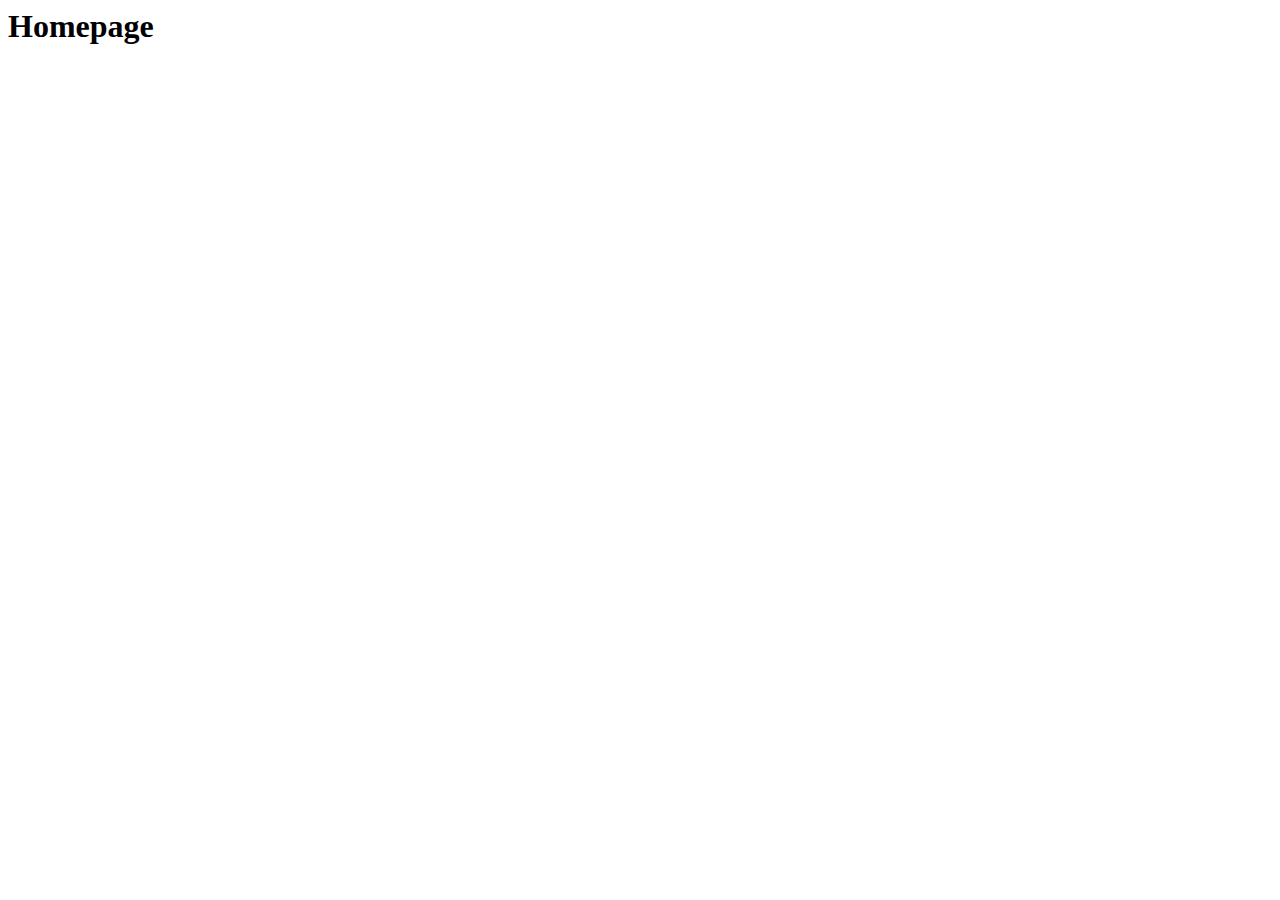
==== index.html @ 41ca2791 "Initial Commit" ====
<!DOCTYPE <!DOCTYPE html>
<html>
<head>
    <meta charset="utf-8" />
    <meta http-equiv="X-UA-Compatible" content="IE=edge">
    <title>Eric Northrop | Home</title>
    <meta name="viewport" content="width=device-width, initial-scale=1">
    <link rel="stylesheet" type="text/css" media="screen" href="css/style.css" />
    <!-- <script src="main.js"></script> -->
</head>
<body>
    <h1>Homepage</h1>
</body>
</html>
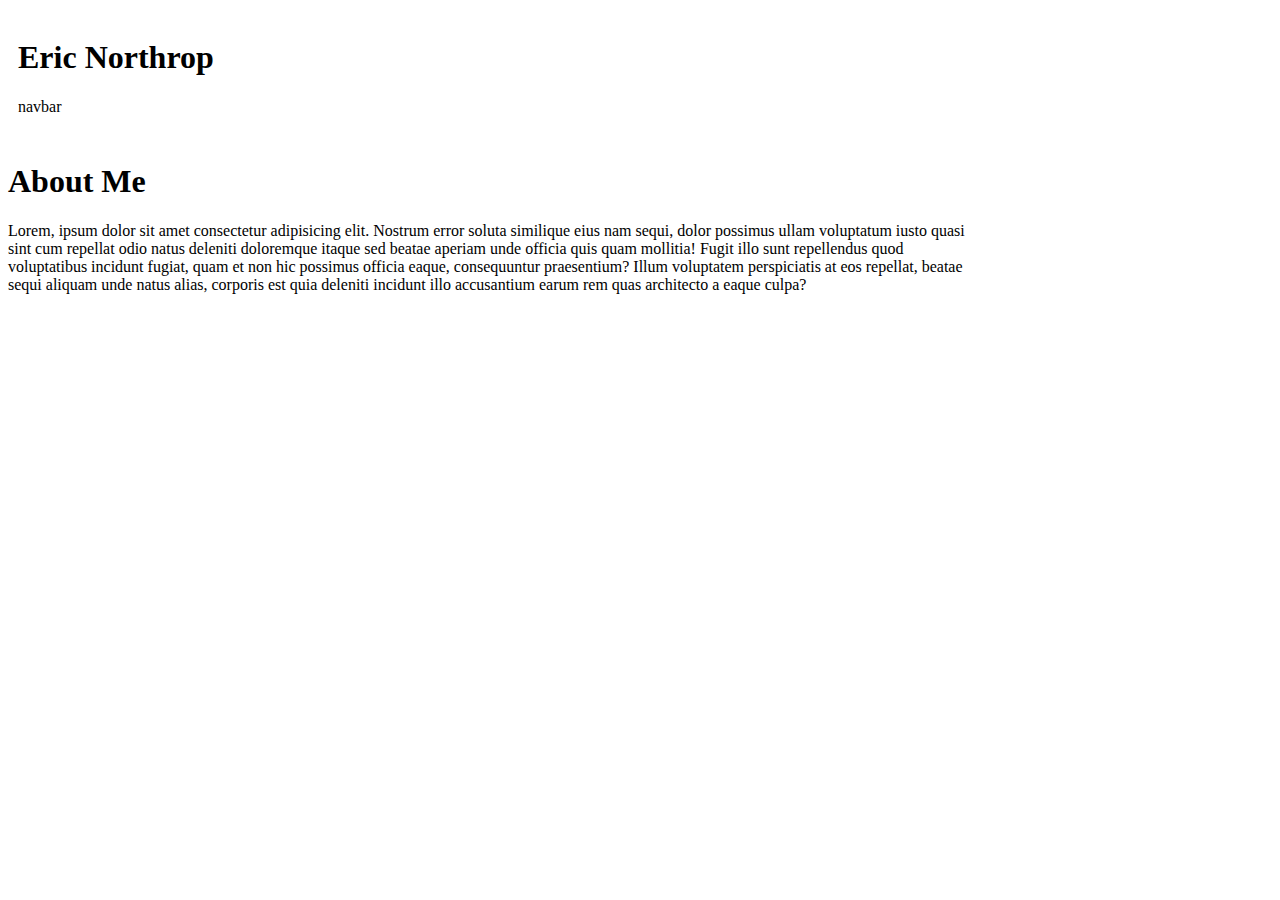
==== commit 5f98e1aa: "blowing up and starting over" ====
--- a/index.html
+++ b/index.html
@@ -9,6 +9,30 @@
     <!-- <script src="main.js"></script> -->
 </head>
 <body>
-    <h1>Homepage</h1>
+    <!-- Nav Bar Code -->
+    <Div class="header">
+            <div class="name">
+                <h1>Eric Northrop</h1>
+            </div>
+            
+            <div class="navbar">
+                <p>navbar</p>
+            </div>
+    </Div>
+
+    <!-- Content Code -->
+    <div class="content">
+        <h1>About Me</h1>
+        <p>
+            Lorem, ipsum dolor sit amet consectetur adipisicing elit. Nostrum error soluta similique eius nam sequi, dolor possimus ullam voluptatum iusto quasi sint cum repellat odio natus deleniti doloremque itaque sed beatae aperiam unde officia quis quam mollitia! Fugit illo sunt repellendus quod voluptatibus incidunt fugiat, quam et non hic possimus officia eaque, consequuntur praesentium? Illum voluptatem perspiciatis at eos repellat, beatae sequi aliquam unde natus alias, corporis est quia deleniti incidunt illo accusantium earum rem quas architecto a eaque culpa?
+        </p>
+
+
+
+    </div>
+
+
+
+
 </body>
 </html>--- a/css/style.css
+++ b/css/style.css
@@ -0,0 +1,32 @@
+html {
+    background-image: url("images/whirlpool.png");
+}
+
+.header{
+    border: 2px;
+    padding: 10px
+}
+
+.name {
+
+}
+
+.navbar {
+    
+}
+
+.about {
+
+}
+
+.portfolio {
+
+}
+
+.contact {
+
+}
+
+.content {
+    width: 960px;
+}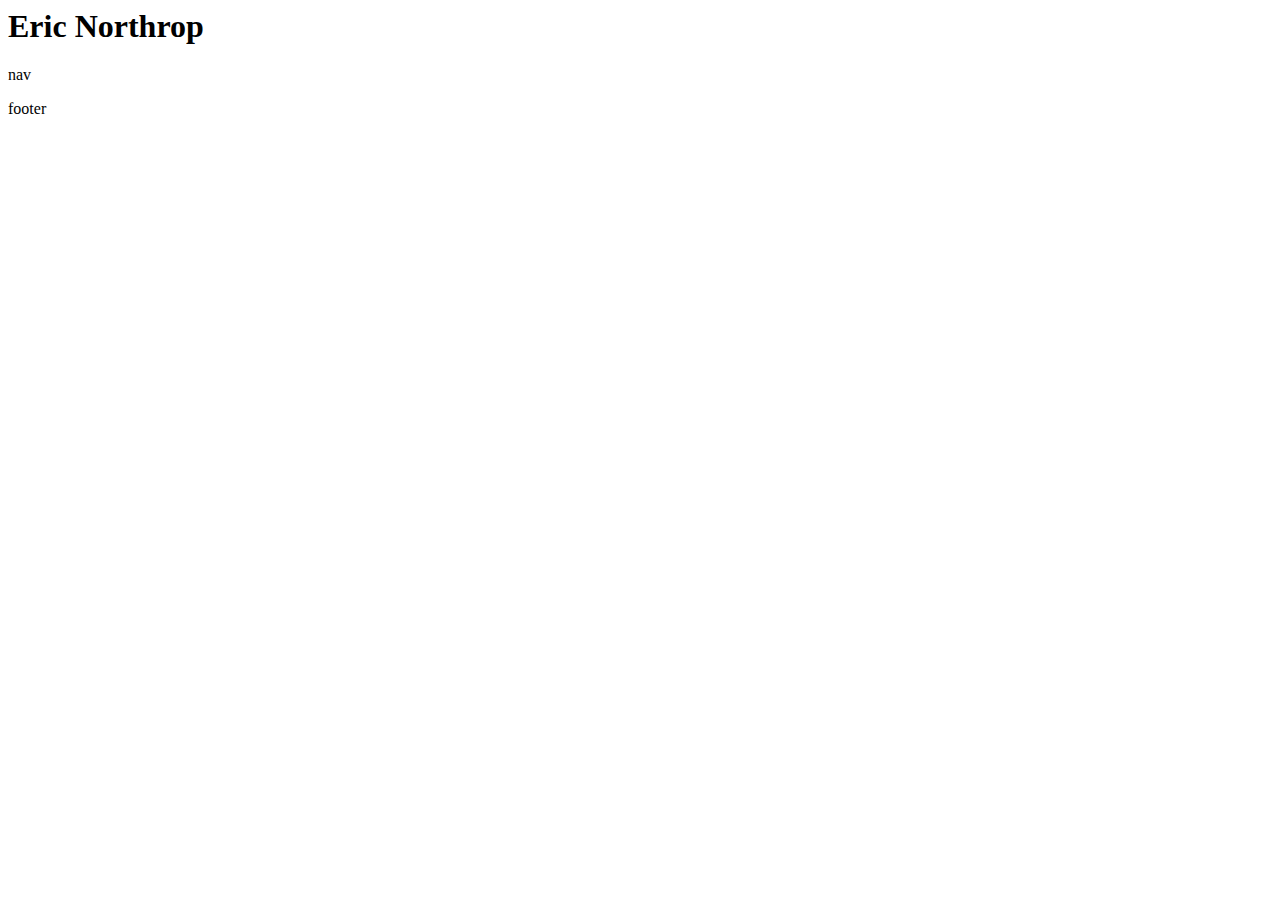
==== commit 652b5865: "Full Nuke. Giving up on grid for now i think." ====
--- a/index.html
+++ b/index.html
@@ -9,30 +9,28 @@
     <!-- <script src="main.js"></script> -->
 </head>
 <body>
-    <!-- Nav Bar Code -->
-    <Div class="header">
-            <div class="name">
-                <h1>Eric Northrop</h1>
+        <div class="background">
+
+                <div class="content">
+            
+                    <div class="header">
+                        <h1>Eric Northrop</h1>
+                    </div>
+            
+                    <div class="nav">
+                        <p>nav</p>
+                    </div>
+                    
+                    <div class="footer">
+                            <p>footer</p>
+                        </div>
+                    
+                    
+                </div>
+                
             </div>
             
-            <div class="navbar">
-                <p>navbar</p>
-            </div>
-    </Div>
-
-    <!-- Content Code -->
-    <div class="content">
-        <h1>About Me</h1>
-        <p>
-            Lorem, ipsum dolor sit amet consectetur adipisicing elit. Nostrum error soluta similique eius nam sequi, dolor possimus ullam voluptatum iusto quasi sint cum repellat odio natus deleniti doloremque itaque sed beatae aperiam unde officia quis quam mollitia! Fugit illo sunt repellendus quod voluptatibus incidunt fugiat, quam et non hic possimus officia eaque, consequuntur praesentium? Illum voluptatem perspiciatis at eos repellat, beatae sequi aliquam unde natus alias, corporis est quia deleniti incidunt illo accusantium earum rem quas architecto a eaque culpa?
-        </p>
-
-
-
-    </div>
-
-
-
+               </div>
 
 </body>
 </html>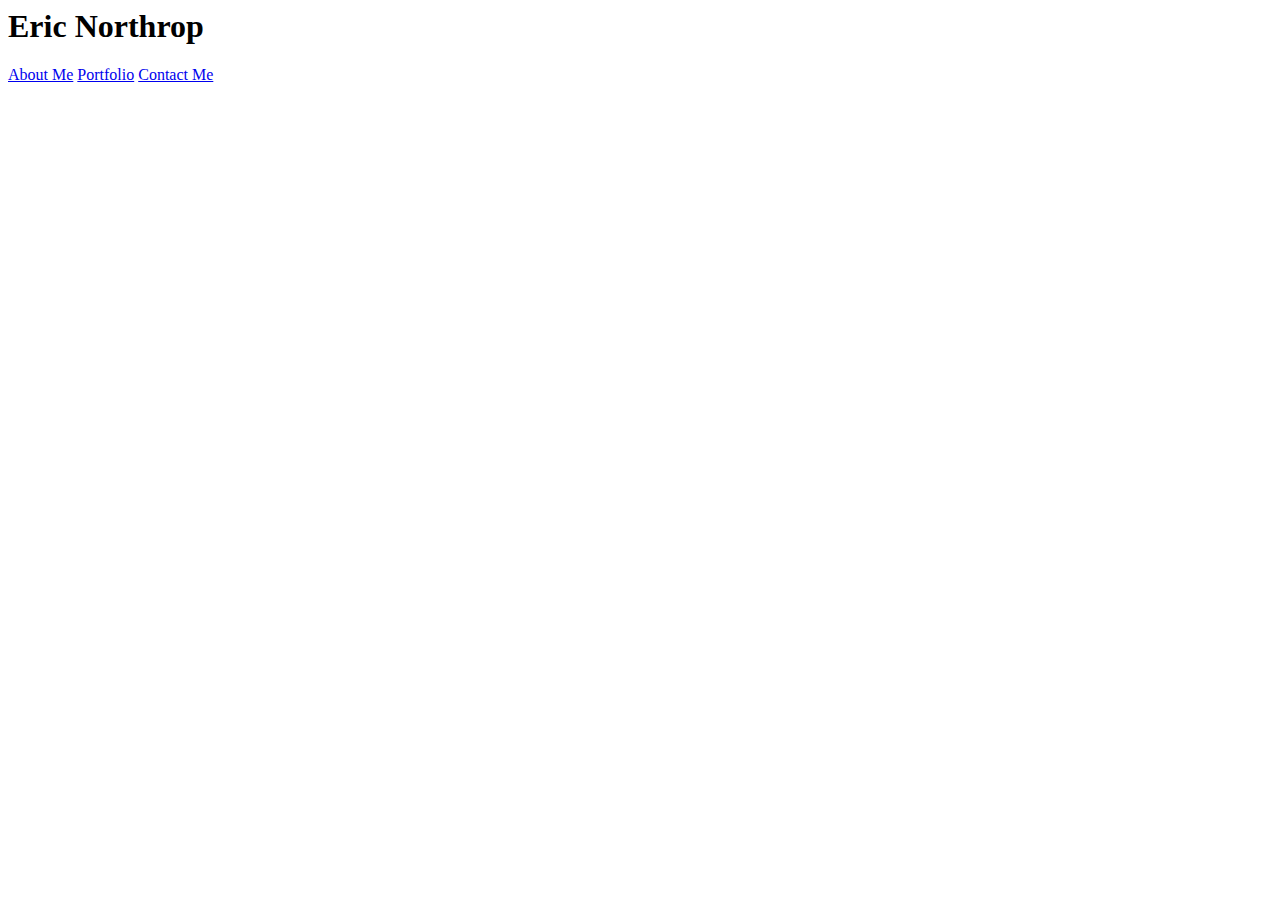
==== commit 9423e332: "created header/nav" ====
--- a/index.html
+++ b/index.html
@@ -9,28 +9,13 @@
     <!-- <script src="main.js"></script> -->
 </head>
 <body>
-        <div class="background">
-
-                <div class="content">
-            
-                    <div class="header">
-                        <h1>Eric Northrop</h1>
-                    </div>
-            
-                    <div class="nav">
-                        <p>nav</p>
-                    </div>
-                    
-                    <div class="footer">
-                            <p>footer</p>
-                        </div>
-                    
-                    
-                </div>
-                
-            </div>
-            
-               </div>
-
+    <header>
+        <h1>Eric Northrop</h1>
+        <nav>
+            <a href="index.html">About Me</a>
+            <a href="portfolio.html">Portfolio</a>
+            <a href="contact.html">Contact Me</a>
+        </nav>
+    </header>
 </body>
 </html>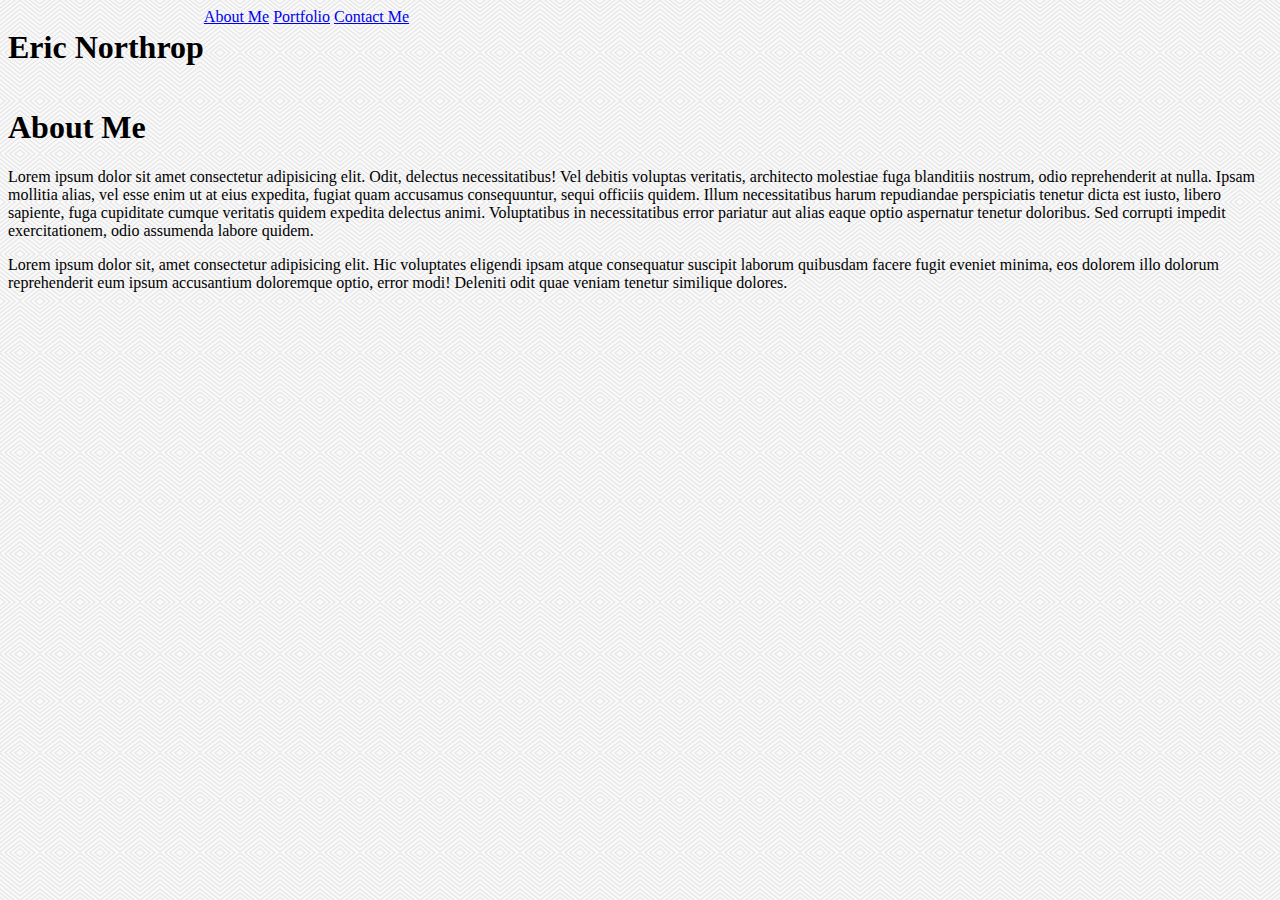
==== commit 60ef6a71: "personal picture and some more html layout" ====
--- a/index.html
+++ b/index.html
@@ -10,12 +10,33 @@
 </head>
 <body>
     <header>
-        <h1>Eric Northrop</h1>
-        <nav>
-            <a href="index.html">About Me</a>
-            <a href="portfolio.html">Portfolio</a>
-            <a href="contact.html">Contact Me</a>
-        </nav>
+        <div class="headertext">
+                <h1>Eric Northrop</h1>
+                <nav>
+                    <a href="index.html">About Me</a>
+                    <a href="portfolio.html">Portfolio</a>
+                    <a href="contact.html">Contact Me</a>
+                </nav>
+        </div>
     </header>
+
+    <section>
+        <h1>About Me</h1>
+        <P>
+            Lorem ipsum dolor sit amet consectetur adipisicing elit. Odit, delectus necessitatibus! Vel debitis voluptas veritatis, architecto molestiae fuga blanditiis nostrum, odio reprehenderit at nulla. Ipsam mollitia alias, vel esse enim ut at eius expedita, fugiat quam accusamus consequuntur, sequi officiis quidem. Illum necessitatibus harum repudiandae perspiciatis tenetur dicta est iusto, libero sapiente, fuga cupiditate cumque veritatis quidem expedita delectus animi. Voluptatibus in necessitatibus error pariatur aut alias eaque optio aspernatur tenetur doloribus. Sed corrupti impedit exercitationem, odio assumenda labore quidem.
+        </P>
+
+        <p>
+            Lorem ipsum dolor sit, amet consectetur adipisicing elit. Hic voluptates eligendi ipsam atque consequatur suscipit laborum quibusdam facere fugit eveniet minima, eos dolorem illo dolorum reprehenderit eum ipsum accusantium doloremque optio, error modi! Deleniti odit quae veniam tenetur similique dolores.
+        </p>
+
+
+
+    </section>
+
+
+
+
+
 </body>
 </html>--- a/css/style.css
+++ b/css/style.css
@@ -0,0 +1,7 @@
+body {
+    background-image: url(../images/whirlpool.png)
+}
+
+.headertext {
+    display: flex;
+}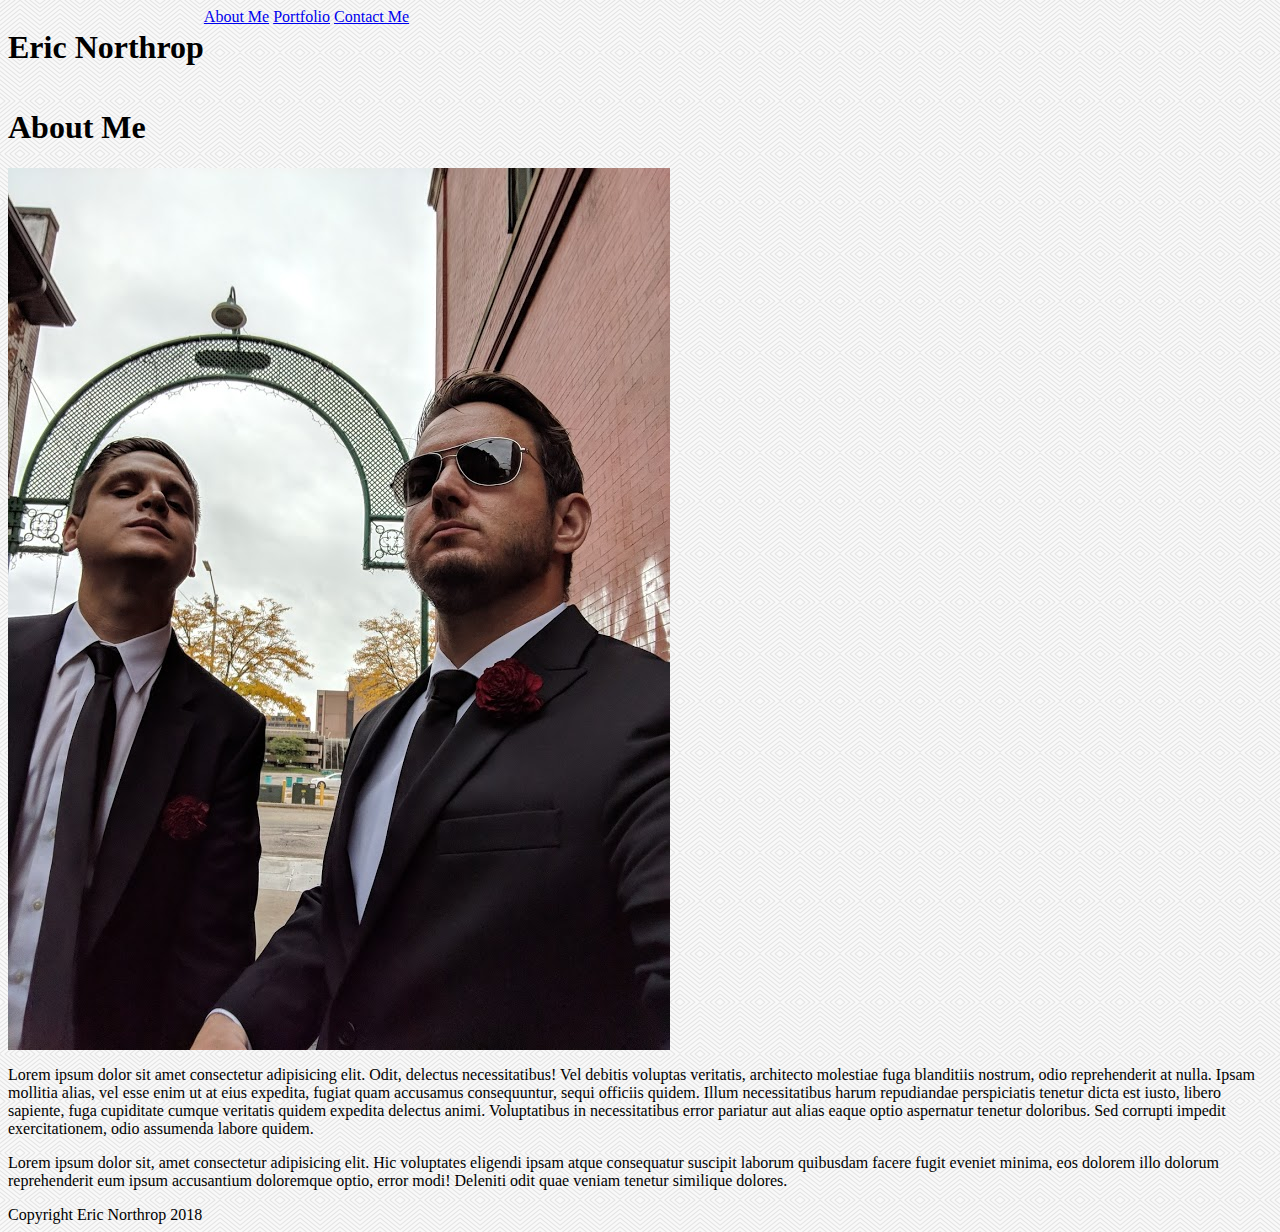
==== commit ef50f5ad: "HTML content created" ====
--- a/index.html
+++ b/index.html
@@ -22,6 +22,7 @@
 
     <section>
         <h1>About Me</h1>
+        <img src="images/pictar.jpg" alt="photo not found!">
         <P>
             Lorem ipsum dolor sit amet consectetur adipisicing elit. Odit, delectus necessitatibus! Vel debitis voluptas veritatis, architecto molestiae fuga blanditiis nostrum, odio reprehenderit at nulla. Ipsam mollitia alias, vel esse enim ut at eius expedita, fugiat quam accusamus consequuntur, sequi officiis quidem. Illum necessitatibus harum repudiandae perspiciatis tenetur dicta est iusto, libero sapiente, fuga cupiditate cumque veritatis quidem expedita delectus animi. Voluptatibus in necessitatibus error pariatur aut alias eaque optio aspernatur tenetur doloribus. Sed corrupti impedit exercitationem, odio assumenda labore quidem.
         </P>
@@ -34,7 +35,9 @@
 
     </section>
 
-
+    <footer class="footer">
+        Copyright Eric Northrop 2018
+    </footer>
 
 
 
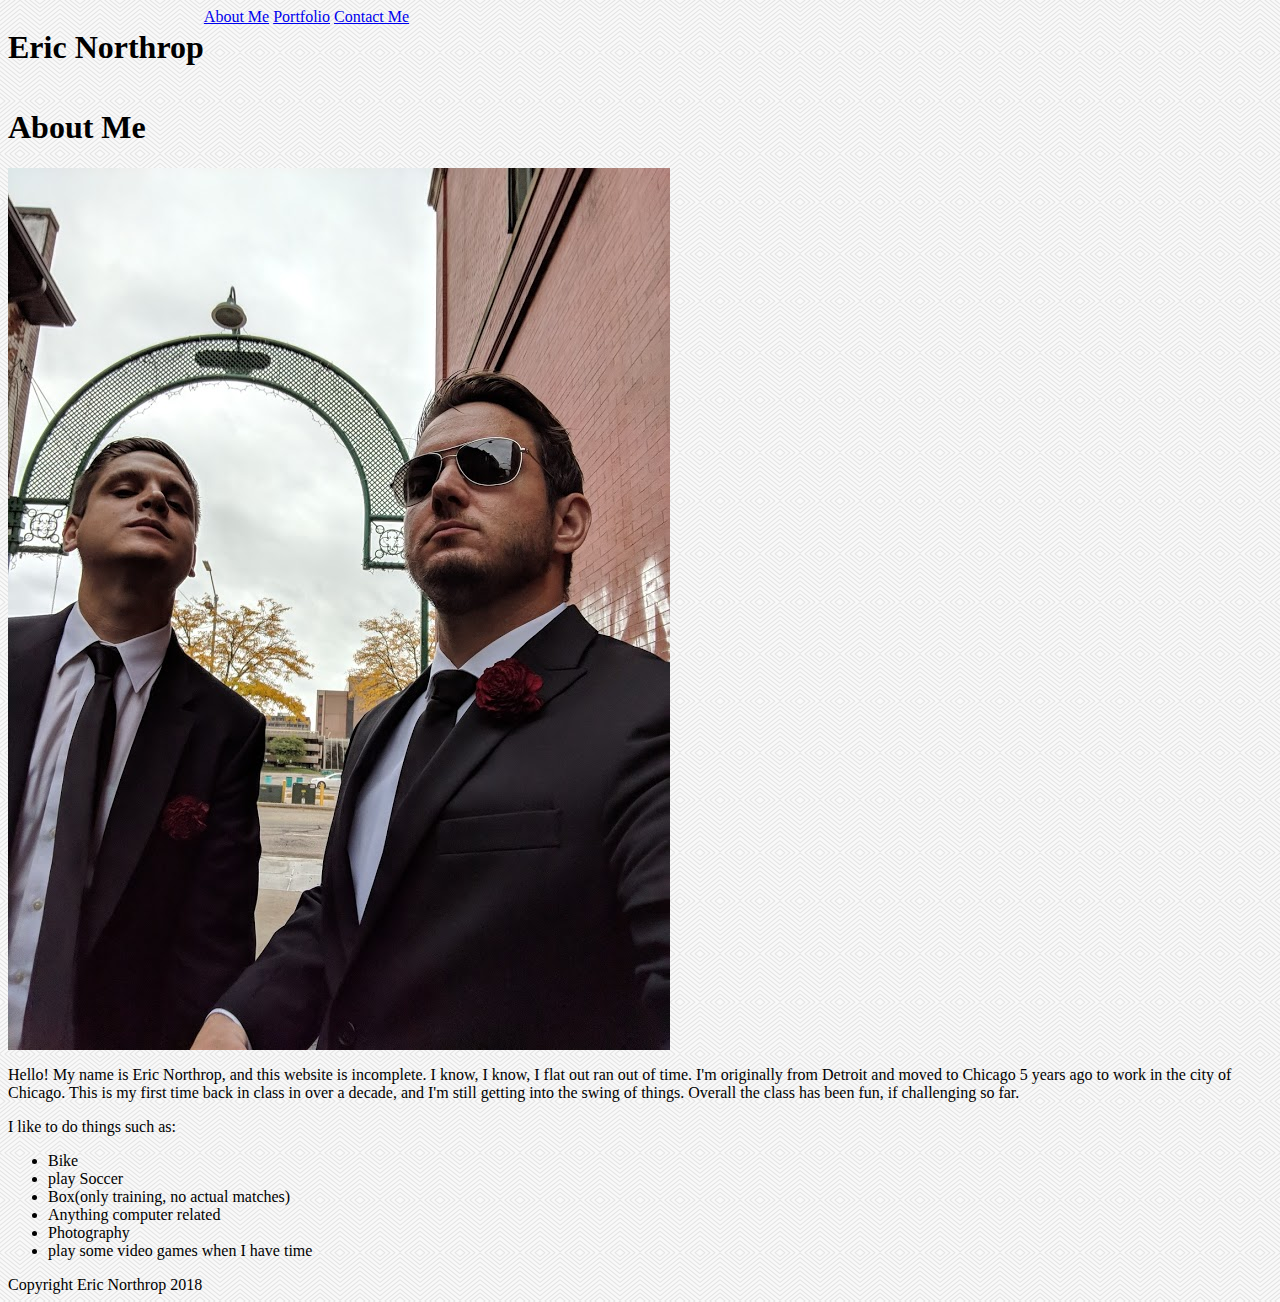
==== commit d46cef50: "Final commit, ran out of time. Will work on thru the weekend hopefully." ====
--- a/index.html
+++ b/index.html
@@ -24,14 +24,20 @@
         <h1>About Me</h1>
         <img src="images/pictar.jpg" alt="photo not found!">
         <P>
-            Lorem ipsum dolor sit amet consectetur adipisicing elit. Odit, delectus necessitatibus! Vel debitis voluptas veritatis, architecto molestiae fuga blanditiis nostrum, odio reprehenderit at nulla. Ipsam mollitia alias, vel esse enim ut at eius expedita, fugiat quam accusamus consequuntur, sequi officiis quidem. Illum necessitatibus harum repudiandae perspiciatis tenetur dicta est iusto, libero sapiente, fuga cupiditate cumque veritatis quidem expedita delectus animi. Voluptatibus in necessitatibus error pariatur aut alias eaque optio aspernatur tenetur doloribus. Sed corrupti impedit exercitationem, odio assumenda labore quidem.
+            Hello! My name is Eric Northrop, and this website is incomplete. I know, I know, I flat out ran out of time. I'm originally from Detroit and moved to Chicago 5 years ago to work in the city of Chicago. This is my first time back in class in over a decade, and I'm still getting into the swing of things. Overall the class has been fun, if challenging so far.
         </P>
 
-        <p>
-            Lorem ipsum dolor sit, amet consectetur adipisicing elit. Hic voluptates eligendi ipsam atque consequatur suscipit laborum quibusdam facere fugit eveniet minima, eos dolorem illo dolorum reprehenderit eum ipsum accusantium doloremque optio, error modi! Deleniti odit quae veniam tenetur similique dolores.
-        </p>
+        <p>I like to do things such as:</p>
+        <ul>
+            <li>Bike</li>
+            <li>play Soccer</li>
+            <li>Box(only training, no actual matches)</li>
+            <li>Anything computer related</li>
+            <li>Photography</li>
+            <li>play some video games when I have time</li>
+        </ul>
 
-
+    
 
     </section>
 
